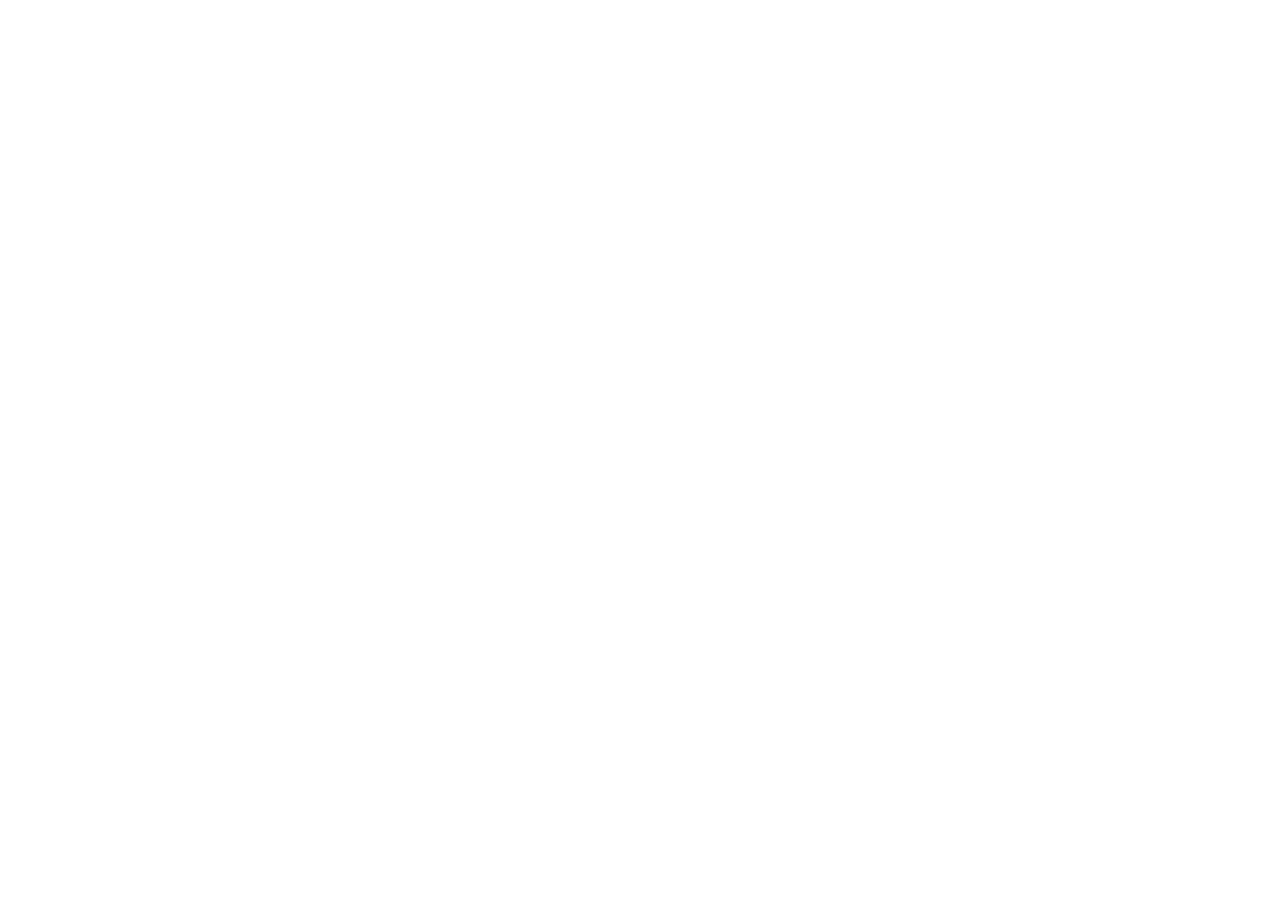
==== src/index.html @ df5ad217 "Initial commit" ====
<!DOCTYPE html>
<html lang="en">
  <head>
    <meta charset="UTF-8" />
    <link rel="icon" type="image/svg+xml" href="/favicon.svg" />
    <meta name="viewport" content="width=device-width, initial-scale=1.0" />
    <title>Vanilla App Template</title>
    <link rel="stylesheet" href="./css/styles.css" />
  </head>
  <body>
    <load src="./partials/header.html" icon-path="img/sprite.svg#logo" />

    <main>
      <!-- Loads the specified .html file -->
      <load src="./partials/vite-promo.html" />
      <load src="./partials/badges.html" />
    </main>

    <load src="./partials/footer.html" />

    <script type="module" src="./main.js"></script>
  </body>
</html>
---- src/css/styles.css ----
/**
  |============================
  | include css partials with
  | default @import url()
  |============================
*/
/* Common styles */
@import url('./reset.css');
@import url('./base.css');
@import url('./container.css');
@import url('./animations.css');

/* Sections style */
@import url('./header.css');
@import url('./vite-promo.css');
@import url('./badges.css');
@import url('./back-link.css');
@import url('./footer.css');
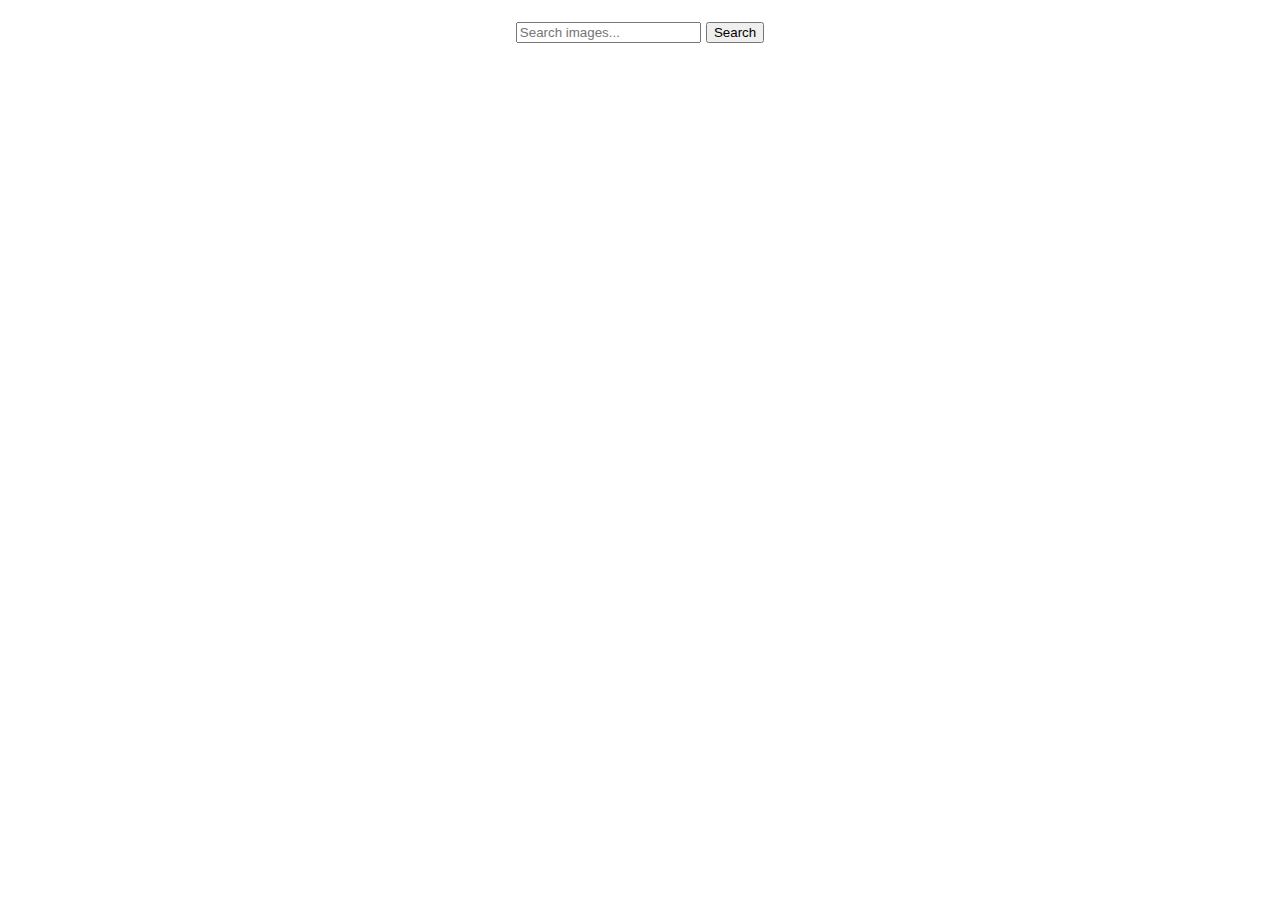
==== commit 2a767b6f: "create all" ====
--- a/src/index.html
+++ b/src/index.html
@@ -4,19 +4,24 @@
     <meta charset="UTF-8" />
     <link rel="icon" type="image/svg+xml" href="/favicon.svg" />
     <meta name="viewport" content="width=device-width, initial-scale=1.0" />
-    <title>Vanilla App Template</title>
+    <title>HW 11</title>
     <link rel="stylesheet" href="./css/styles.css" />
   </head>
   <body>
-    <load src="./partials/header.html" icon-path="img/sprite.svg#logo" />
-
-    <main>
-      <!-- Loads the specified .html file -->
-      <load src="./partials/vite-promo.html" />
-      <load src="./partials/badges.html" />
-    </main>
-
-    <load src="./partials/footer.html" />
+    <div class="container">
+      <form class="form">
+        <label>
+          <input
+            type="text"
+            name="search-text"
+            placeholder="Search images..."
+            required
+          />
+        </label>
+        <button type="submit">Search</button>
+      </form>
+      <ul class="gallery"></ul>
+    </div>
 
     <script type="module" src="./main.js"></script>
   </body>
--- a/src/css/styles.css
+++ b/src/css/styles.css
@@ -16,3 +16,4 @@
 @import url('./badges.css');
 @import url('./back-link.css');
 @import url('./footer.css');
+@import url('./gallery.css');
